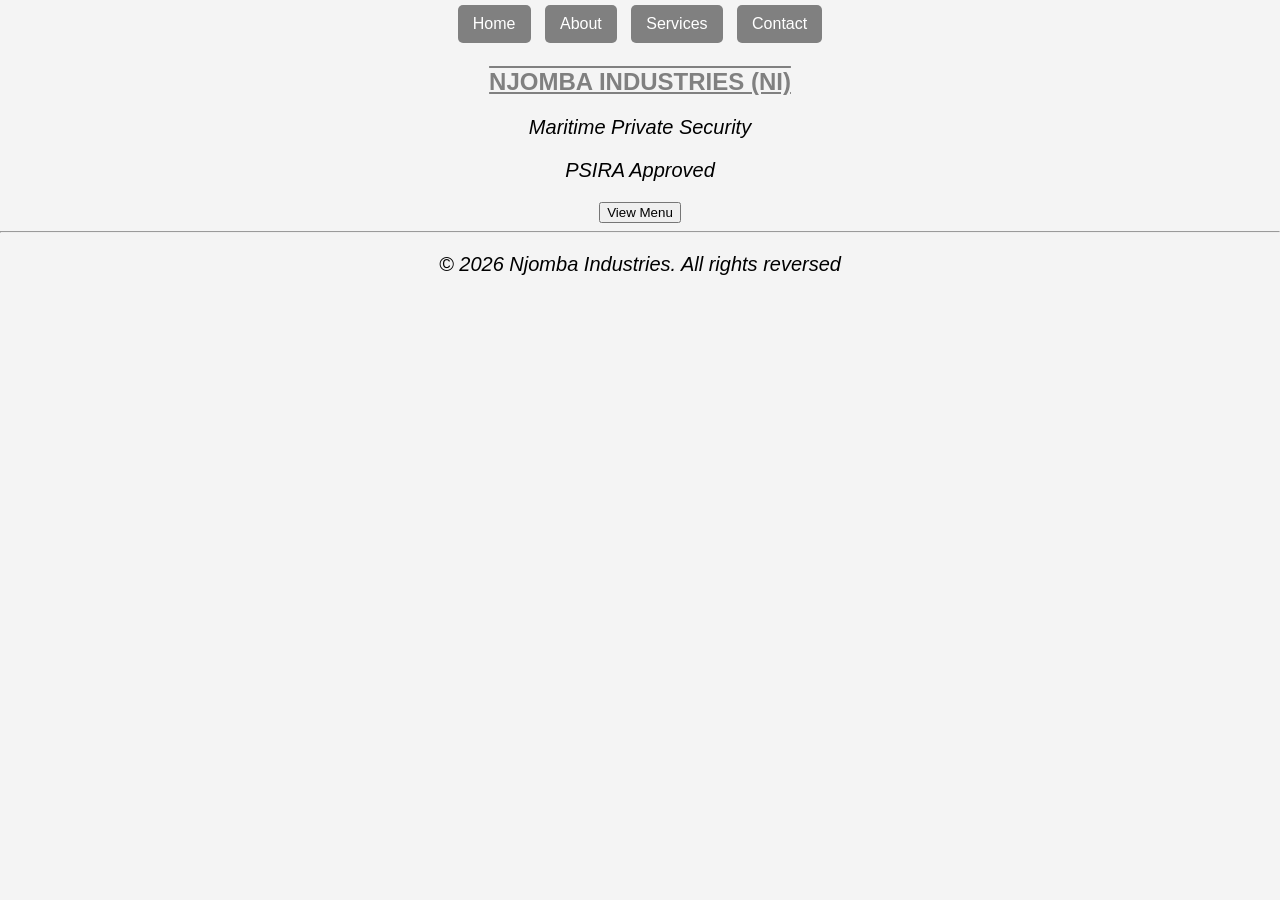
==== Index.html @ 5d9dd6fe "added github" ====
<!DOCTYPE html>
 <html lang="en">
 <head>
    <meta charset="UTF-8">
    <meta name="viewport" content="width=device-width, initial-scale=1.0">
    <title>NJOMBA INDUSTRIES</title>
    <Link rel="stylesheet" href="./css/style.css"
</head>
<body>
    <header>
<nav> 
     <center>
<a href="./index.html">Home</a>
<a href="./pages/about.html">About</a>
<a href="./pages/services.html">Services</a>
<a href="./pages/contact.html">Contact</a>



</center>

</nav>
</header>
<main>
<section>
       <center>
        <h1><b>NJOMBA INDUSTRIES (NI) </b></h1>
        <p>Maritime Private Security</p>
        <p>PSIRA Approved</p>


        <button>View Menu</button>
         </center>
      </section>
      
      </main>
   <footer>
    <hr>

<p>&copy; 2026 Njomba Industries. All rights reversed</p>
   </footer>
</body>
---- css/style.css ----
/*default styles*/
body{
margin: 0;
padding: 0;
font-family: Arial, sans-serif;
background-color: #f4f4f4;
}
/*Navigation Limks*/
a{
    text-decoration: none;
    color: white;
    background-color: grey;
    padding: 10px 15px;
    margin: 5px;
    display: inline-block;
    border-radius:  5px;
}
a:hover{
    background-color: green;
} 
/*Main Heading h1*/
h1, h2{
    color: gray;
    text-align: center;
    text-decoration: underline overline;
    margin: 20px;
}
/*Paragraph*/
p{
    text-align: center;
    font-size: 20px;
    font-style: Italic;
}
/*Shared Container Styling*/
.map-container,
.form container {
    width: 80%;
    margin: 30px auto;
border-radius: 10px;
overflow: hidden; /*keeps rounded corners clean*/
box-shadow: 0 0 10px rgba(0,0,0,0.1);
}
/*Map iframe*/
.map-container iframe{
    width: 100%;
    height: 400px;
    border: none;
}
/*Google Form iframe*/
.form-container iframe{
    width: 100%;
    height: 600px;
    border: none;
}
/*Optional: headings above embeds*/
.embed-title{
    text-align: center;
    margin-top: 20px;
    color: #333;
}
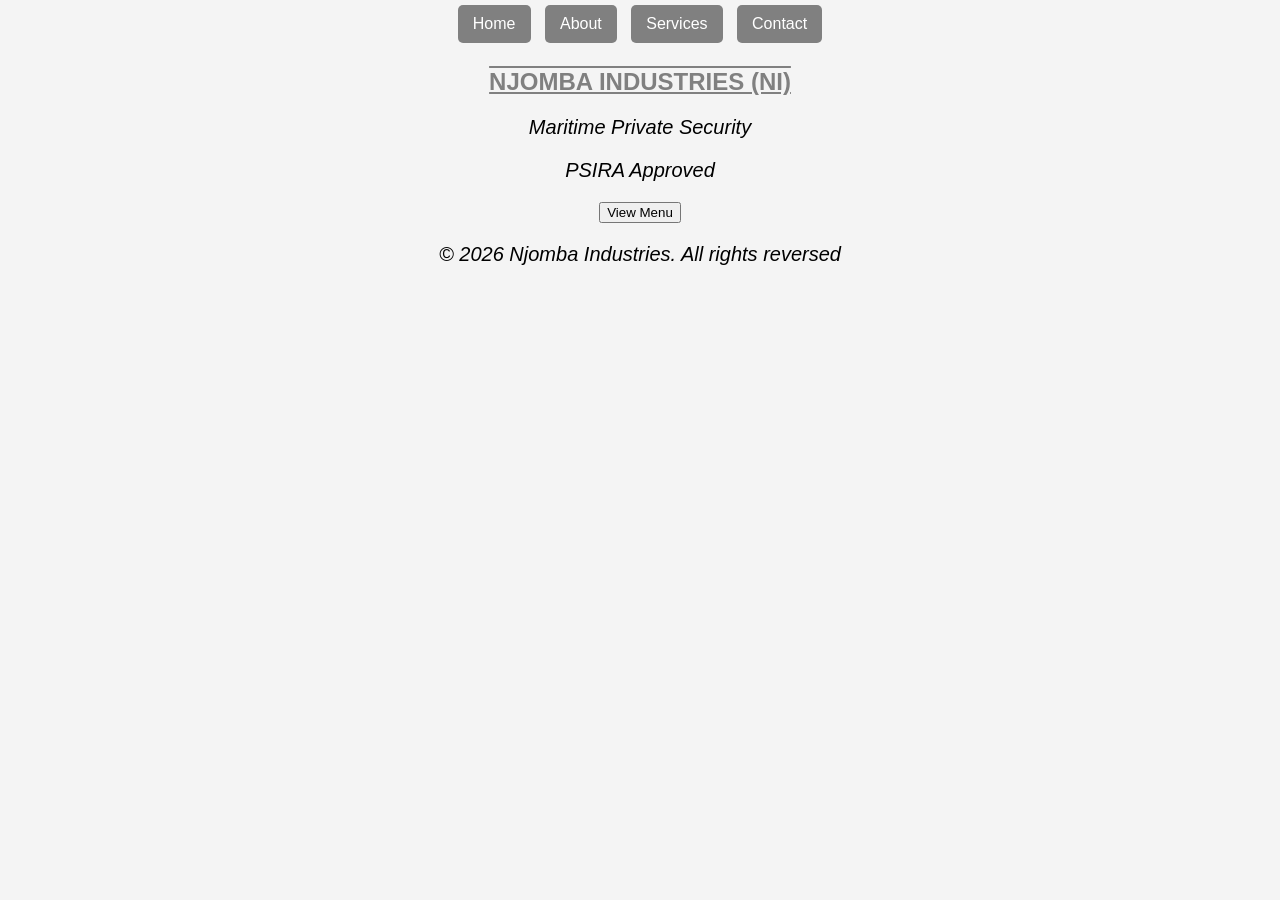
==== commit 3016204e: "link update" ====
--- a/Index.html
+++ b/Index.html
@@ -4,7 +4,7 @@
     <meta charset="UTF-8">
     <meta name="viewport" content="width=device-width, initial-scale=1.0">
     <title>NJOMBA INDUSTRIES</title>
-    <Link rel="stylesheet" href="./css/style.css"
+    <link rel="stylesheet" href="./css/style.css"> 
 </head>
 <body>
     <header>
@@ -14,8 +14,6 @@
 <a href="./pages/about.html">About</a>
 <a href="./pages/services.html">Services</a>
 <a href="./pages/contact.html">Contact</a>
-
-
 
 </center>
 
@@ -35,8 +33,8 @@
       
       </main>
    <footer>
-    <hr>
 
 <p>&copy; 2026 Njomba Industries. All rights reversed</p>
+
    </footer>
 </body>
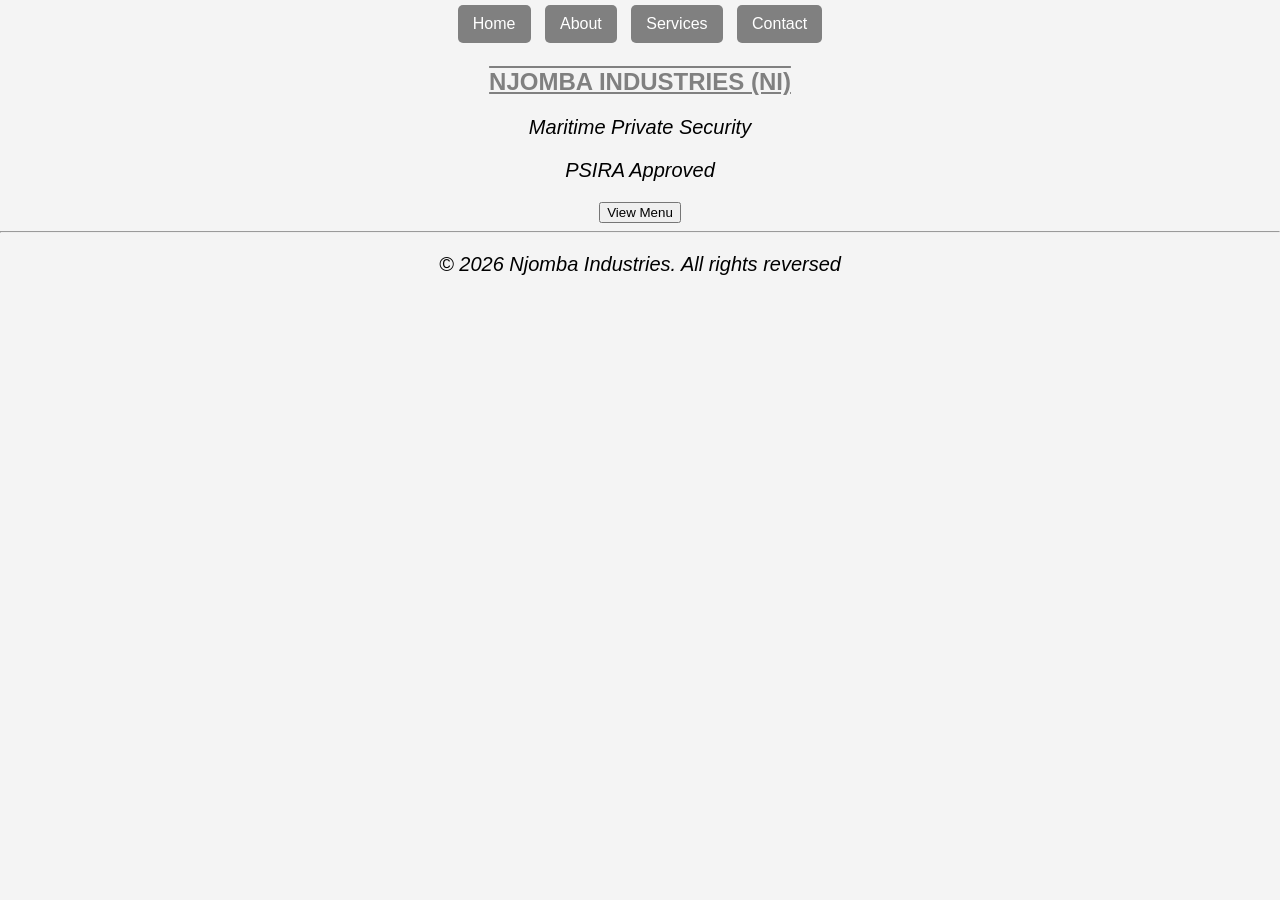
==== commit ef03a5f0: "added on personal pc" ====
--- a/Index.html
+++ b/Index.html
@@ -4,7 +4,7 @@
     <meta charset="UTF-8">
     <meta name="viewport" content="width=device-width, initial-scale=1.0">
     <title>NJOMBA INDUSTRIES</title>
-    <link rel="stylesheet" href="./css/style.css"> 
+    <Link rel="stylesheet" href="./css/style.css"
 </head>
 <body>
     <header>
@@ -14,6 +14,8 @@
 <a href="./pages/about.html">About</a>
 <a href="./pages/services.html">Services</a>
 <a href="./pages/contact.html">Contact</a>
+
+
 
 </center>
 
@@ -33,8 +35,8 @@
       
       </main>
    <footer>
+    <hr>
 
 <p>&copy; 2026 Njomba Industries. All rights reversed</p>
-
    </footer>
 </body>
